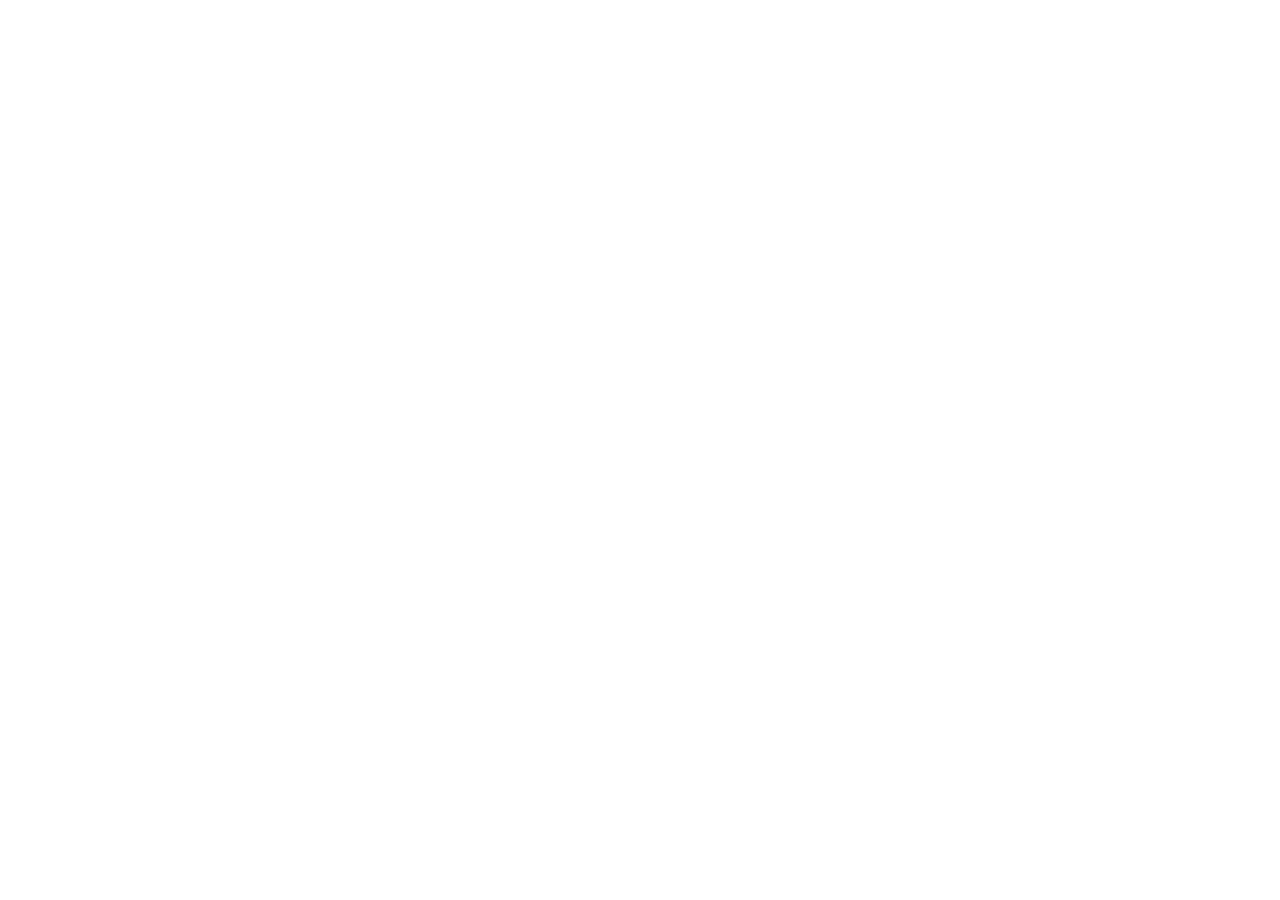
==== Imobiliária/mobi.html @ 81a487d0 "enter práticas de git add, git commit e git push para resolver os conflitos e atualizar o repositóri" ====
<!DOCTYPE html>
<html lang="pt-br">
    <head>
        <meta charset="UTF-8">
        <meta name="viewport" content="width=device-width, initial-scale=1.0">
        <link rel="stylesheet" href="estailo.css">
        <title>Imobiliária Santos</title>
    </head>
    <body>
        <div class="cabecalho">

        </div>
        <div class="apresentação">

        </div>
        <div class="apresentação descricao">

        </div>
        <div class="servicos">

        </div>
        <div class="corretores">
            
        </div>
        <div class="contato">

        </div>

    </body>

</html>
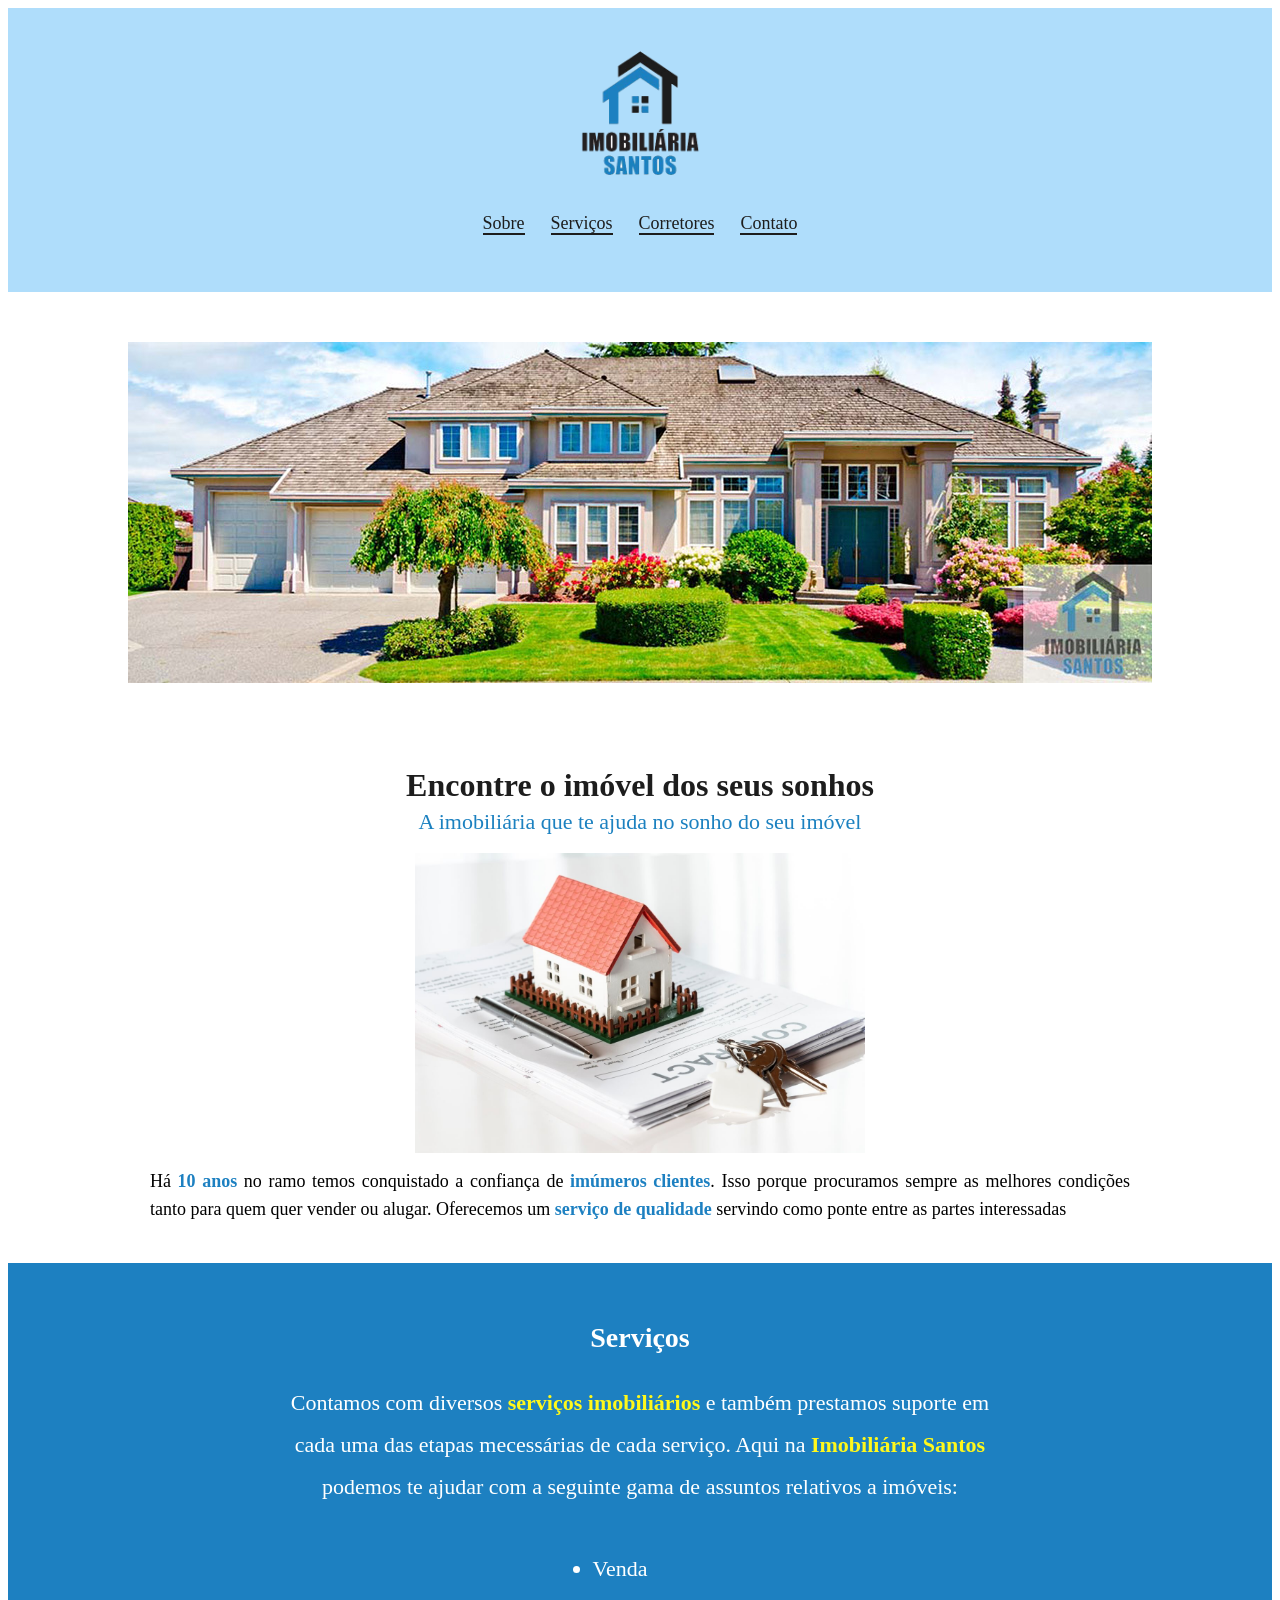
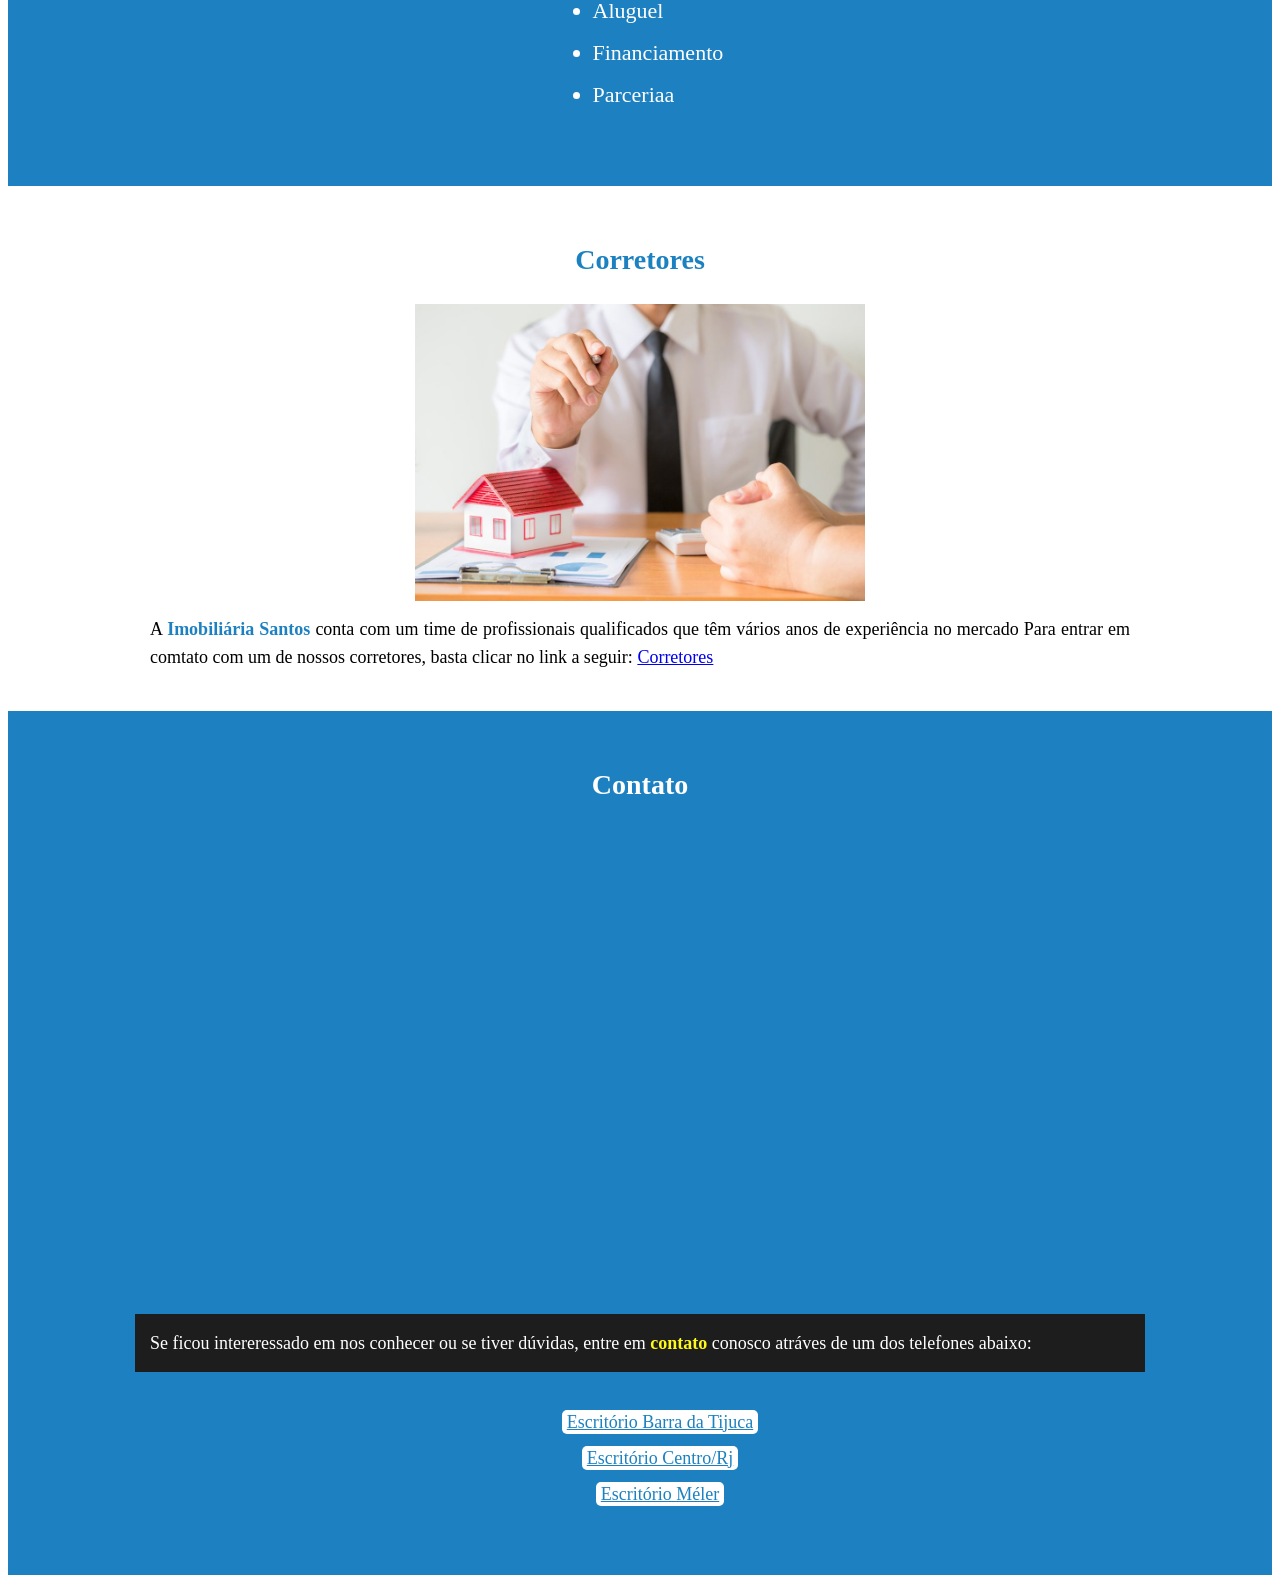
==== commit 7d1855ad: "práticas" ====
--- a/Imobiliária/mobi.html
+++ b/Imobiliária/mobi.html
@@ -3,26 +3,60 @@
     <head>
         <meta charset="UTF-8">
         <meta name="viewport" content="width=device-width, initial-scale=1.0">
+        <meta name="description" content="A imobiliária que te ajuda a conquistar seu sonho da casa nova">
         <link rel="stylesheet" href="estailo.css">
         <title>Imobiliária Santos</title>
     </head>
     <body>
         <div class="cabecalho">
+            <img src="img/logo.png" alt="logotipo da imobiliária">
+            <p>
+                <a href="#sobre">Sobre</a>
+                <a href="#servicos">Serviços</a>
+                <a href="#corretores">Corretores</a>
+                <a href="#contato">Contato</a>
+            </p>
+        </div>
+
+        <div class="sobre">
+            <img src="img/banner.jpg" alt="banner da loja">
+        </div>
+
+        <div class="sobre apresentacao" id="sobre">
+            <h1>Encontre o imóvel dos seus sonhos</h1>
+            <h2>A imobiliária que te ajuda no sonho do seu imóvel</h2>
+            <img src="img/imovel-assinatura.jpg" alt="imovel-assinatura">
+            <p>Há <span>10 anos</span> no ramo temos conquistado a confiança de <span>imúmeros clientes</span>. Isso porque procuramos sempre as melhores condições tanto para quem quer vender ou alugar. Oferecemos um <span>serviço de qualidade</span> servindo como ponte entre as partes interessadas</p>
+        </div>
+
+        <div class="servicos" id="servicos">
+            <h2>Serviços</h2>
+            <p>Contamos com diversos <span>serviços imobiliários</span> e também prestamos suporte em cada uma das etapas mecessárias de cada serviço. Aqui na <span>Imobiliária Santos</span> podemos te ajudar com a seguinte gama de assuntos relativos a imóveis:</p>
+            <ul>
+                <li>Venda</li>
+                <li>Aluguel</li>
+                <li>Financiamento</li>
+                <li>Parceriaa</li>
+            </ul>
+
 
         </div>
-        <div class="apresentação">
 
+        <div class="corretores" id="corretores">
+            <h2>Corretores</h2>
+            <img src="img/corretores.jpg" alt="corretores da imobiliária">
+            <p>A <span>Imobiliária Santos</span> conta com um time de profissionais qualificados que têm vários anos de experiência no mercado Para entrar em comtato com um de nossos corretores, basta clicar no link a seguir: <a href="mailto:corretores@email.com" target="_blank">Corretores</a></p>
         </div>
-        <div class="apresentação descricao">
 
-        </div>
-        <div class="servicos">
-
-        </div>
-        <div class="corretores">
-            
-        </div>
-        <div class="contato">
+        <div class="contato" id="contato">
+            <h2>Contato</h2>
+            <iframe src="https://www.google.com/maps/embed?pb=!1m18!1m12!1m3!1d3672.9617987272577!2d-43.36934899999999!3d-22.9884322!2m3!1f0!2f0!3f0!3m2!1i1024!2i768!4f13.1!3m3!1m2!1s0x9bda2ed54ec2e1%3A0x4431d262cad1d163!2sAv.%20Ayrton%20Senna%2C%203000%20-%20Barra%20da%20Tijuca%2C%20Rio%20de%20Janeiro%20-%20RJ%2C%2022775-003!5e0!3m2!1spt-BR!2sbr!4v1771077829390!5m2!1spt-BR!2sbr" width="600" height="450" style="border:0;" allowfullscreen="" loading="lazy" referrerpolicy="no-referrer-when-downgrade"></iframe>
+            <p class="paragrafo-destaque">Se ficou intereressado em nos conhecer ou se tiver dúvidas, entre em <span>contato</span> conosco atráves de um dos telefones abaixo:</p>
+            <ul>
+                <li><a href="mailto:contato@imob.com.br">Escritório Barra da Tijuca</a></li>
+                <li><a href="mailto:contato@imob.com.br">Escritório Centro/Rj</a></li>
+                <li><a href="mailto:contato@imob.com.br">Escritório Méler</a></li>
+            </ul>
 
         </div>
 
--- a/Imobiliária/estailo.css
+++ b/Imobiliária/estailo.css
@@ -0,0 +1,148 @@
+div {
+    font-family: Tahoma;
+    padding-top: 30px;
+    padding-bottom: 30px;
+    text-align: center;;
+}
+
+p {
+    margin: 10px auto;
+    width: 980px;
+    text-align: justify;
+    font-size: 18px;
+    line-height: 28px
+}
+
+.cabecalho {
+    background-color:#afddfb;
+}
+
+.cabecalho img {
+    width: 150px;
+}
+
+.cabecalho p {
+    margin-top: 15px;
+    margin-bottom: 25px;
+    text-align: center;
+    font-size: 24px;
+}
+
+.cabecalho a {
+    font-size: 18px;
+    color: #1d1d1d;
+    border-bottom: 2px solid #1d1d1d;
+    text-decoration: none;
+    margin: 0px 10px;
+}
+
+.sobre {
+    margin-top: 50px;
+    padding-top: 0px;
+}
+
+span {
+    font-weight: bold;
+    color: #1d80c1;
+}
+
+.apresentacao h1 {
+    color: #1d1d1d;
+    margin-bottom: 5px;
+}
+
+.apresentacao h2 {
+    color: #1c81c0;
+    font-size: 22px;
+    font-weight: normal;
+    margin-top: 0px
+}
+
+.apresentacao img {
+    width: 450px;
+}
+
+.servicos {
+    background-color: #1d80c1;
+}
+
+.servicos h2 {
+    color: #ffffff;
+    font-size: 28px;
+    line-height: 42px;
+}
+
+.servicos p {
+    color: #ffffff;
+    line-height: 42px;
+    font-size: 22px;
+    text-align: center;
+    width: 700px
+}
+
+.servicos span {
+    color: #fff81b;
+}
+
+.servicos ul {
+    margin: 40px auto;
+    width: 135px;
+}
+
+.servicos li {
+    color: #ffffff;
+    line-height: 42px;
+    font-size: 22px;
+    text-align: left;
+}
+
+.corretores h2 {
+    color: #1c81c0;
+    font-size: 28px;
+    line-height: 42px;
+}
+
+.corretores img {
+    width: 450px;
+}
+
+.contato {
+    background-color: #1d80c1;
+}
+
+.contato h2 {
+    color: #ffffff;
+    font-size: 28px;
+    line-height: 42px;
+}
+
+.contato p {
+    color: #ffffff;
+    background-color: #1d1d1d;
+    padding: 15px;
+    margin-top: 30px;
+    margin-bottom: 30px;
+}
+
+.contato span {
+    color: #fff81b;
+}
+
+.contato ul {
+    margin: 40px auto;
+    width: 210px;
+    list-style: none;
+}
+
+.contato li {
+    margin-top: 15px;
+    text-align: center;
+    font-size: 18px;
+}
+
+.contato a {
+    background-color: #ffffff;
+    color:#1c81c0;
+    padding: 2px 5px;
+    border-radius: 5px;
+}
